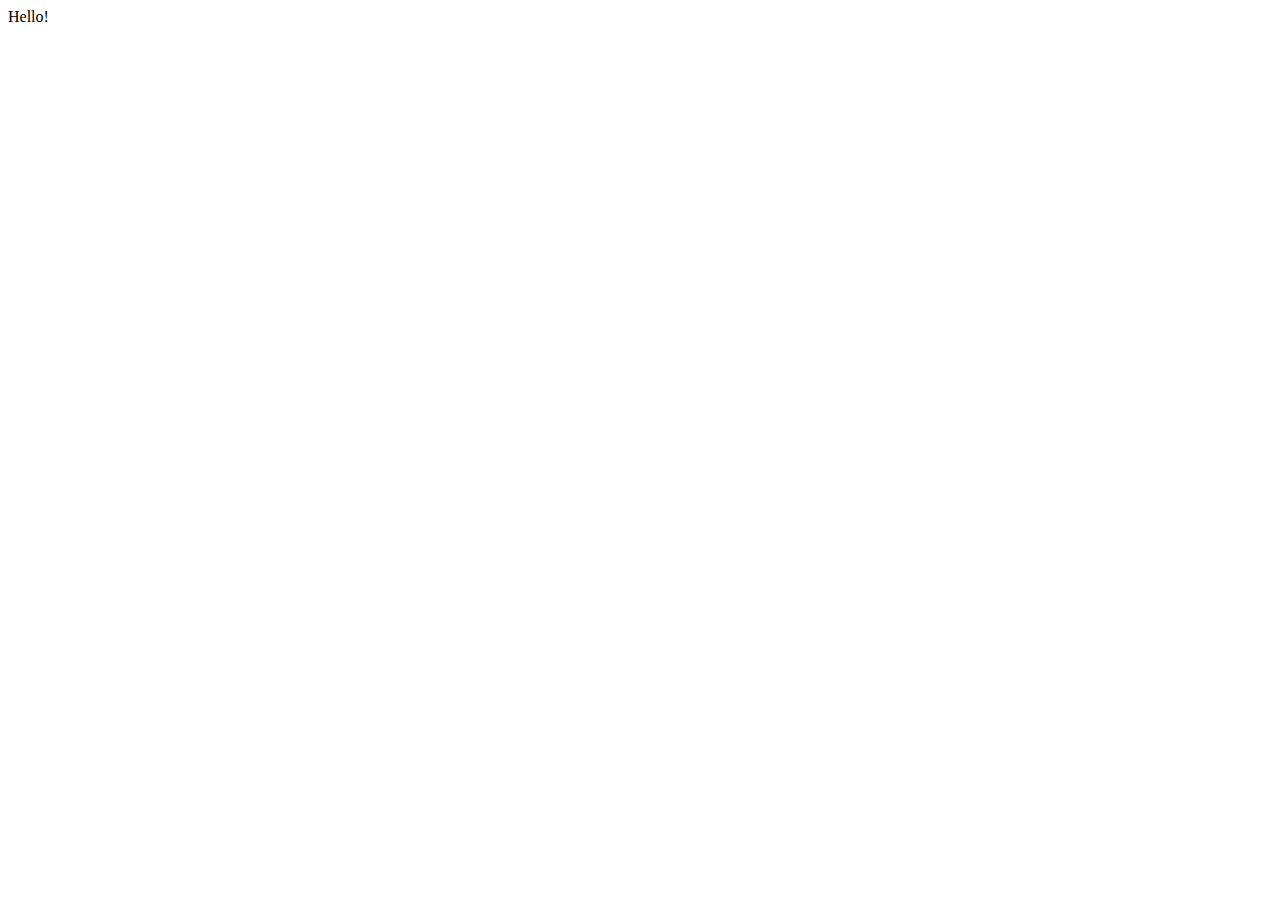
==== index.html @ a6b68676 "Create index.html" ====
<!DOCTYPE html>
<html lang="en">
<head>
    <meta charset="UTF-8">
    <meta http-equiv="X-UA-Compatible" content="IE=edge">
    <meta name="viewport" content="width=device-width, initial-scale=1.0">
    <title>Document</title>
</head>
<body>
    Hello!
</body>
</html>
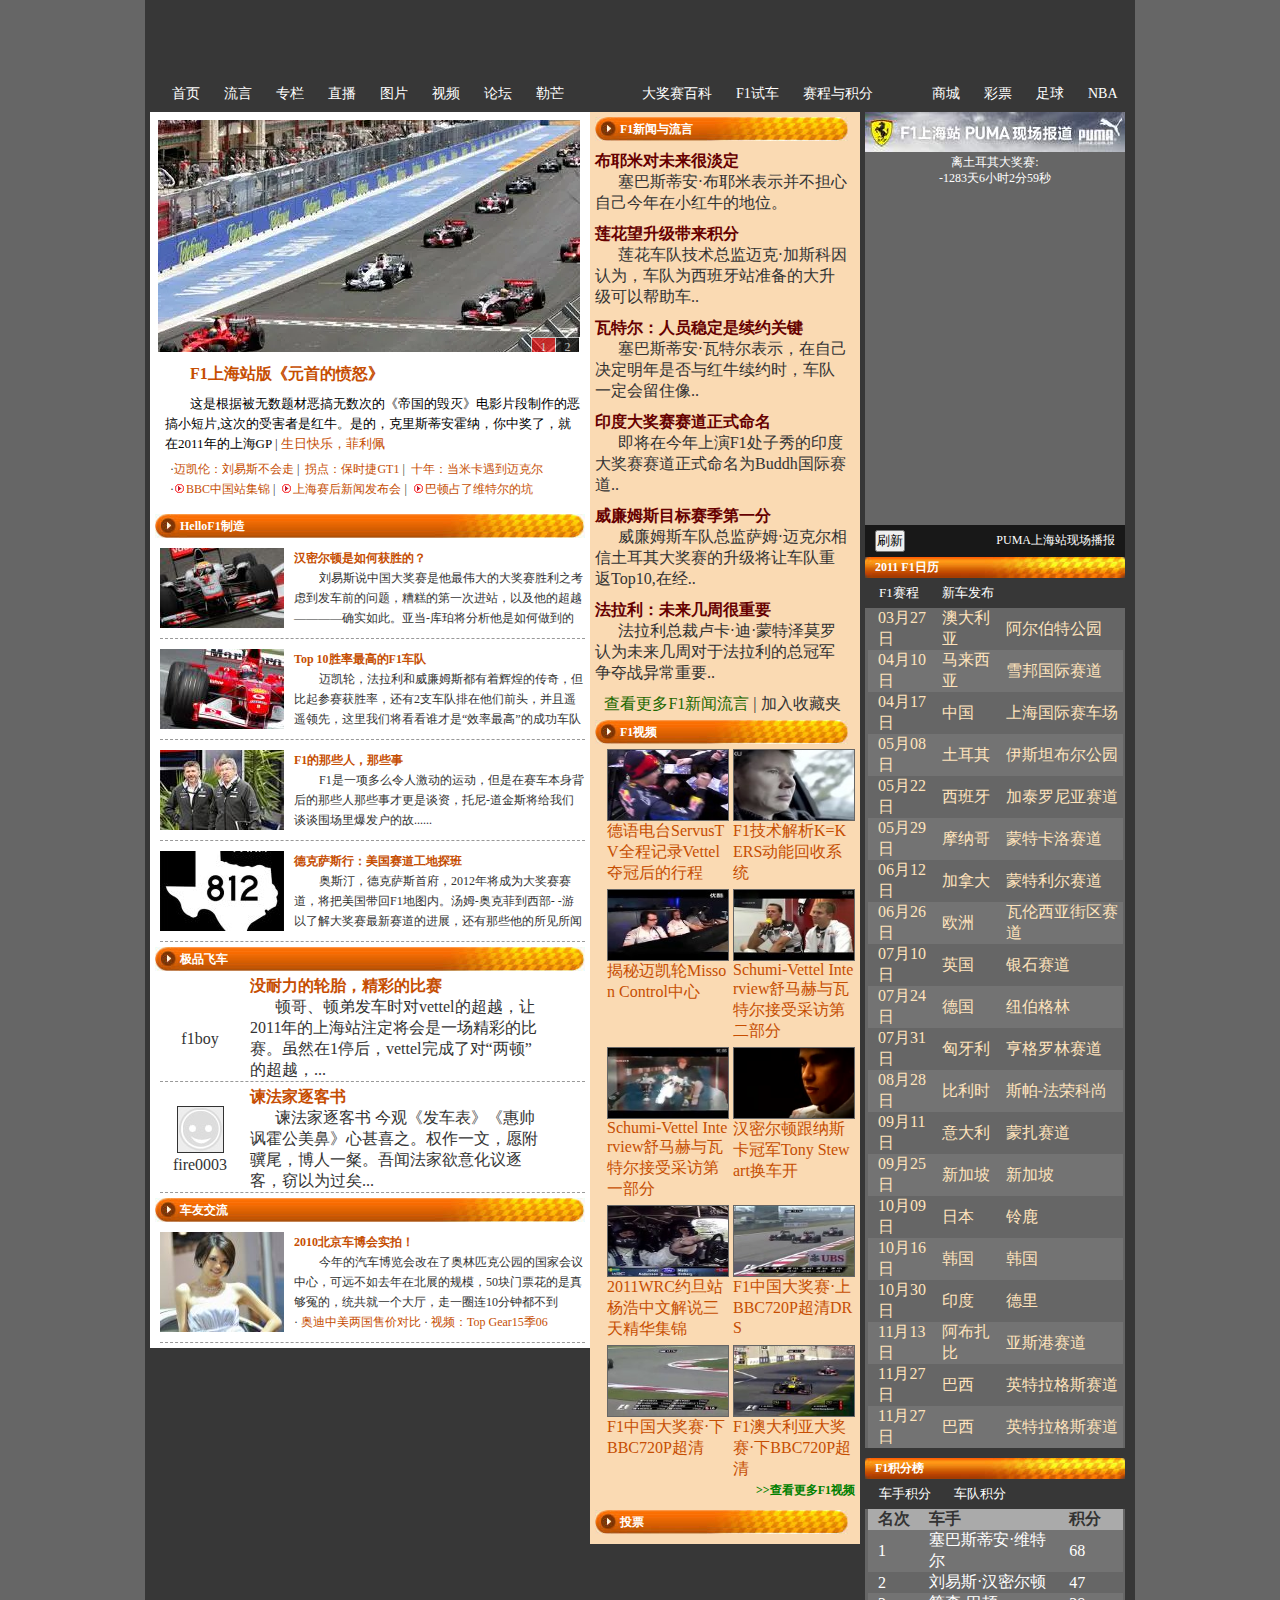
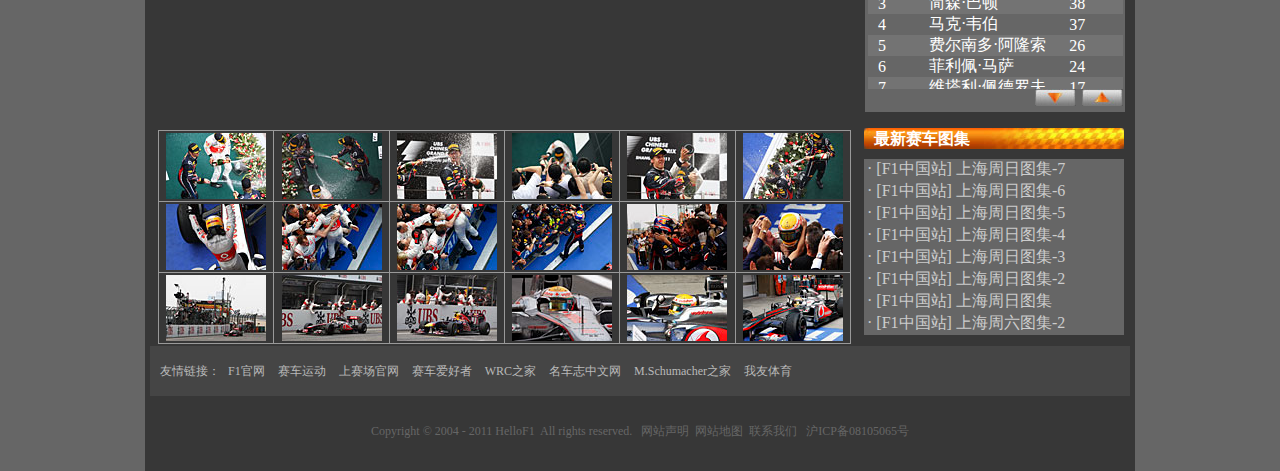
==== commit 1751f7ff: "Add files via upload" ====
--- a/index.html
+++ b/index.html
@@ -1,12 +1,803 @@
-<!DOCTYPE html>
-<html lang="en">
-<head>
-    <meta charset="UTF-8">
-    <meta http-equiv="X-UA-Compatible" content="IE=edge">
-    <meta name="viewport" content="width=device-width, initial-scale=1.0">
-    <title>Document</title>
-</head>
-<body>
-    Hello!
+<html>
+	<head><meta http-equiv="Content-Type" content="text/html; charset=utf-8">
+	<title>F1赛车</title>
+	<link href="index.css" rel="stylesheet" type="text/css">
+	</head>
+
+	<body>
+
+	<style type="text/css">
+	body {
+	  margin-top:0 !important;
+	  padding-top:0 !important;
+	
+	}
+	</style>
+	
+	<div id="container">
+	<div id="page">
+	
+<!--header-->
+
+	<div id="header">
+		<table width="100%" cellspacing="0" cellpadding="0" border="0" height="76">
+			<tbody><tr>
+				<td align="right" valign="center">
+				</td>
+			</tr></tbody>
+		</table>
+	</div>		
+
+<!--nav-->
+
+	<style>
+	#menu{width:980px; margin:0; padding:0; height:26px; background:url() repeat-x;font-size:14px;}
+	#menu_left{float:left;width:750px;}
+	.nav{margin:0 0 0 10px;}
+	#nav_left{float:left;width:470px;}
+	#nav_right{float:right;width:270px;text-align:right;}
+	#menu_right{float:right;width:210px;background:url() repeat-x;}
+	ul.top{margin:0;padding:0;list-style:none;height:26px;}
+	ul.top li{float:left;}
+	ul.top li a{color:#fff;text-decoration:none;padding:0 12px;line-height:26px;display:inline-block;}
+	ul.top li a:hover{color:#fff;background:url() repeat-x;text-decoration:none;}
+	ul.top li ul{display: none;}
+	ul.top li:hover ul{ background:#000;color:#fff;display:block; z-index:99; position:absolute;top:105px;left:920px; width:140px; list-style:none;}
+	ul.top li:hover ul li{color:#fff;display:block;width:180px;height:26px; background:#fff;font-size:12px;}
+	ul.top li:hover ul li a{color:#000;height:26px;background:#fff;}
+	ul.top li:hover ul li a:hover{color:#fff;background:#333333;width:135px;height:26px;list-style:none;}
+	ul.top li a:link, ul.top li a:visited{color:#fff;text-decoration:none;}
+	ul.top li a:active{color:#fff;text-decoration:none;}
+	#clear{clear:both;}
+	#submenu{background:url() repeat-x #DEDEDE;font-size:12px;width:980px;margin:0;padding:0;height:21px;border:1px #bbb solid;border-width:0 0 1px 0;}
+	ul.subnav{list-style:none;float:right;margin:0 170px 0 0;_margin:0 90px 0 0;}
+	ul.subnav li{float:left;}
+	ul.subnav li a{color:#000;text-decoration:none;padding:0 15px;line-height:21px;display:inline-block;}
+	ul.subnav li a:hover, a.hui{background:url() repeat-x #ccc;color:#000;text-decoration:none;padding:0 15px;line-height:21px;display:inline-block;}
+	
+	</style>
+	<div id="menu">
+	<div id="menu_left">
+	<div class="nav">
+	<div id="nav_left">
+	
+	<ul class="top">
+	<li><a href="#" target="_top">首页</a></li>
+	<li><a href="#" target="_top">流言</a></li>
+	<li><a href="#" target="_top">专栏</a></li>
+	<li><a href="#" target="_top">直播</a></li>
+	<li><a href="#" target="_top">图片</a></li>
+	<li><a href="#" target="_top">视频</a></li>
+	<li><a href="#" target="_top">论坛</a></li>
+	<li><a href="#" target="_top">勒芒</a></li>
+	
+	</ul>
+	
+	</div>
+	<div id="nav_right">
+	<ul class="top">
+	<li><a href="#" target="_top")">大奖赛百科</a></li>
+	<li><a href="#" target="_top">F1试车</a></li>
+	<li><a href="#" target="_top">赛程与积分</a></li>
+	
+	</ul>
+	</div>
+	<div id="clear"></div>
+	</div>
+	</div>
+	
+	<div id="menu_right">
+	<ul class="top">
+	<li><a href="#" target="_top">商城</a>
+	
+	<ul>
+	<li><a href="#" class="nav">卡路里正品商城</a></li>
+	<li><a href="#" class="nav">装备区</a></li>
+	<li><a href="#" class="nav">球衣区</a></li>
+	<li><a href="#" class="nav">运动装备交易</a></li>
+	<li><a href="#" class="nav">潮物小玩</a></li>
+	</ul>
+	
+	</li>
+	<li><a href="#" target="_top">彩票</a></li>
+	<li><a href="#" target="_top">足球</a></li>
+	<li><a href="#" target="_top">NBA</a></li>
+	</ul>
+	</div>
+	<div id="clear"></div>
+	</div>
+
+<!--banner-->
+
+	<table width="100%" cellspacing="0" cellpadding="0" border="0">
+		<tbody>
+			<tr>
+				<td align="right" valign="center"></td>
+			</tr>
+		</tbody>
+	</table>		
+		
+<!--页面主体-->
+
+	<div id="main">
+
+<!--页面左侧-->
+
+	<div id="content" class="left">
+	<div id="left_content" class="left">
+						
+<!--滚动图-->
+
+	<div id="roll" class="inbox">
+	<script language="javascript" type="text/javascript" src="img.js"></script>
+	<div id="imgADPlayer" style="display: block; width: 422px; height: 232px; position: relative; overflow: hidden; padding-top: 1px; padding-left: 1px;">
+		<a href="#" title="F1上海站版《元首的愤怒》" target="_blank" style="display: block; text-decoration: none; width: 422px; height: 232px; background: url(&quot;) center center no-repeat;"></a>
+		<ul style="margin:0;width:422px;position:absolute;z-index:999;right:0px;FILTER:Alpha(Opacity=30,FinishOpacity=90, Style=1);overflow: hidden;bottom:-1px;height:16px; border-right:1px solid #fff;">
+			<li style="margin:0;list-style-type: none; margin:0;padding:0; float:right;">
+				<span onmouseover="PImgPlayer.mouseOver(this);" onmouseout="PImgPlayer.mouseOut(this);" style="clear:both; display:block; width:23px;line-height:18px; font-size:12px; FONT-FAMILY:'宋体'; opacity: 0.6;border:1px solid #fff;border-right:0;border-bottom:0;color:#fff;text-align:center; cursor:pointer; background:#000;" onclick="PImgPlayer.play(1);return false;" herf="javascript:;" title="生日快乐，菲利佩">2</span>
+			</li>
+			<li style="margin:0;list-style-type: none; margin:0;padding:0; float:right;"><span onmouseover="PImgPlayer.mouseOver(this);" onmouseout="PImgPlayer.mouseOut(this);" style="clear:both; display:block; width:23px;line-height:18px; font-size:12px; FONT-FAMILY:'宋体'; opacity: 0.6;border:1px solid #fff;border-right:0;border-bottom:0;color:#fff;text-align:center; cursor:pointer; background:#ff0000;" onclick="PImgPlayer.play(0);return false;" herf="javascript:;" title="F1上海站版《元首的愤怒》">1</span>
+			</li>
+		</ul>
+	</div>
+		<script>
+			PImgPlayer.addItem( "F1上海站版《元首的愤怒》", "#", "ad1.webp");
+			PImgPlayer.addItem( "生日快乐，菲利佩", "#", "ad2.webp");
+			PImgPlayer.init( "imgADPlayer", 422, 232 );
+		</script>
+	</div>
+
+<!--新闻-->
+
+	<div class="inbox">
+		<div style="font-size:16px;font-weight:bold;text-indent:35px;margin-top:10px;margin-bottom:10px;">
+			<a href="#" target="_blank" class="font_orange">F1上海站版《元首的愤怒》</a>
+		</div>
+
+		<div style="text-indent:25px;font-size:13px;padding-left:10px;padding-right:5px;">
+			<a href="#" target="_blank" style="color:#000000;">这是根据被无数题材恶搞无数次的《帝国的毁灭》电影片段制作的恶搞小短片,这次的受害者是红牛。是的，克里斯蒂安霍纳，你中奖了，就在2011年的上海GP</a>
+		 	| 
+			<a href="#" target="_blank" class="font_orange">生日快乐，菲利佩</a>
+		</div>
+
+		<div style="padding-left:15px;padding-right:5px;margin-top: 5px;">
+			·<a href="#" target="_blank" class="font_orange">迈凯伦：刘易斯不会走</a>&nbsp;|&nbsp;
+			<a href="#" target="_blank" class="font_orange">拐点：保时捷GT1</a>&nbsp;|&nbsp;
+			<a href="#" target="_blank" class="font_orange">十年：当米卡遇到迈克尔</a><br>
+	
+			·<img src="play.gif"><a href="#" target="_blank" class="font_orange">BBC中国站集锦</a>&nbsp;|&nbsp;
+			<img src="play.gif"><a href="#" target="_blank" class="font_orange">上海赛后新闻发布会</a>&nbsp;|&nbsp;
+			<img src="play.gif"><a href="#" target="_blank" class="font_orange">巴顿占了维特尔的坑</a>
+		</div>
+	</div>
+						
+	<div style="height:10px;"></div>					
+	
+<!--HelloF1制造-->
+	
+	<div class="left_title font_white font_b"><span class="padleft_25"><a href="#">HelloF1制造</a></span></div>					
+						
+	<div class="inbox boxoffline" style="margin-left: 10px;">
+		<div class="top1"></div>
+		<a href="#" class="left"><img src="a8121fd23a908541fe8240d809787ec1.jpg"></a>
+		<div class="padleft_10 left left_text">
+		<a href="#" class="font_orange font_b" style="text-indent:25px;">汉密尔顿是如何获胜的？</a>
+		<p><a href="#">刘易斯说中国大奖赛是他最伟大的大奖赛胜利之考虑到发车前的问题，糟糕的第一次进站，以及他的超越————确实如此。亚当-库珀将分析他是如何做到的</a></p>
+		</div>
+		<div class="clean"></div>
+		<div class="top1"></div>
+	</div>
+	
+	<div class="inbox boxoffline" style="margin-left: 10px;">
+		<div class="top1"></div>
+		<a href="#" class="left"><img src="d36421dd5426e02cc6f3234b11d9c581.jpg" border="0"></a>
+		<div class="padleft_10 left left_text">
+		<a href="#" class="font_orange font_b" style="text-indent:25px;">Top 10胜率最高的F1车队</a>
+		<p><a href="#">迈凯轮，法拉利和威廉姆斯都有着辉煌的传奇，但比起参赛获胜率，还有2支车队排在他们前头，并且遥遥领先，这里我们将看看谁才是“效率最高”的成功车队</a></p>
+		</div>
+		<div class="clean"></div>
+		<div class="top1"></div>
+	</div>
+	
+	<div class="inbox boxoffline" style="margin-left: 10px;">
+		<div class="top1"></div>
+		<a href="#" class="left"><img src="d86da6db47e70146ae98352f99aaaa86.jpg" border="0"></a>
+		<div class="padleft_10 left left_text">
+		<a href="#" class="font_orange font_b" style="text-indent:25px;">F1的那些人，那些事</a>
+		<p><a href="#">F1是一项多么令人激动的运动，但是在赛车本身背后的那些人那些事才更是谈资，托尼-道金斯将给我们谈谈围场里爆发户的故......</a></p>
+		</div>
+		<div class="clean"></div>
+		<div class="top1"></div>
+	</div>
+	
+	<div class="inbox boxoffline" style="margin-left: 10px;">
+		<div class="top1"></div>
+		<a href="#" class="left"><img src="4a53acb319ceb03e6c0549e5c0938178.jpg" border="0"></a>
+		<div class="padleft_10 left left_text">
+		<a href="#" class="font_orange font_b" style="text-indent:25px;">德克萨斯行：美国赛道工地探班</a>
+		<p><a href="#">奥斯汀，德克萨斯首府，2012年将成为大奖赛赛道，将把美国带回F1地图内。汤姆-奥克菲到西部- -游以了解大奖赛最新赛道的进展，还有那些他的所见所闻</a></p>
+		</div>
+		<div class="clean"></div>
+		<div class="top1"></div>
+	</div>					  
+						
+	<div class="left_title font_white font_b"><span class="padleft_25"><a href="#">极品飞车</a></span></div>
+	<div class="inbox boxoffline" style="margin-left: 10px;">
+	<table class="f1" align="center" border="0" cellpadding="0" cellspacing="0" width="100%">
+	<tbody><tr>
+		<td width="80" height="90" align="center"><a href="#" target="_blank"></a><br>
+		<div style="margin-top:3px;"><a href="#" target="_blank">f1boy</a></div>
+	</td>
+	<td>
+		<div class="padleft_10 left left_text"><a href="#" target="_blank" class="font_orange font_b" style="text-indent: 25px;"> 没耐力的轮胎，精彩的比赛</a><br>
+		<p><a href="#" target="_blank">顿哥、顿弟发车时对vettel的超越，让 2011年的上海站注定将会是一场精彩的比赛。虽然在1停后，vettel完成了对“两顿”的超越，...</a></p>
+		</div>
+	</td>
+	</tr>
+	</tbody></table>
+	</div>
+
+	<div class="inbox boxoffline" style="margin-left: 10px;">
+		<table class="f1" align="center" border="0" cellpadding="0" cellspacing="0" width="100%">
+		<tbody><tr>
+		<td width="80" height="90" align="center"><a href="#" target="_blank"><img border="1" src="default_small.jpg"></a><br>
+			<div style="margin-top:3px;">
+				<a href="#" target="_blank">fire0003</a>
+			</div>
+		</td>
+		<td>
+			<div class="padleft_10 left left_text"><a href="#" target="_blank" class="font_orange font_b" style="text-indent: 25px;"> 谏法家逐客书</a><br>
+	  		<p><a href="#" target="_blank">谏法家逐客书 今观《发车表》《惠帅讽霍公美鼻》心甚喜之。权作一文，愿附骥尾，博人一粲。吾闻法家欲意化议逐客，窃以为过矣...</a></p>
+			</div>
+		</td>
+	</tr>
+	</tbody></table>
+	</div>
+	
+	<div class="left_title font_white font_b"><span class="padleft_25"><a href="#">车友交流</a></span></div>					
+						
+	<div class="inbox boxoffline" style="margin-left: 10px;">
+		<div class="top1"></div>
+		<a href="#" class="left"><img src="e657354ffa46f69f5cc110cf88eda3cd.jpg" border="0" width="124" height="100"></a>
+		<div class="padleft_10 left left_text">
+		<a href="#" class="font_orange font_b" style="text-indent:25px;">2010北京车博会实拍！</a>
+		<p><a href="#">今年的汽车博览会改在了奥林匹克公园的国家会议中心，可远不如去年在北展的规模，50块门票花的是真够冤的，统共就一个大厅，走一圈连10分钟都不到</a></p> · 
+		<a class="font_orange" href="#" target="_blank">奥迪中美两国售价对比</a> · 
+		<a class="font_orange" href="#" target="_blank">视频：Top Gear15季06</a>
+		</div>
+		<div class="clean"></div>
+		<div class="top1"></div>
+	</div>
+						
+	</div>
+	<div id="mid_content" class="left">
+					
+<!--新闻-->
+					  
+	<div class="inbox">
+		<div class="mid_title font_white font_b"><span class="padleft_25"><a href="#">F1新闻与流言</a></span></div>
+		<div class="top1"></div>
+	<table width="255" border="0" align="center" cellpadding="1" cellspacing="0" class="f1"><tbody>
+		<tr><td><strong><a href="#" target="_blank" style="color:#660000;">布耶米对未来很淡定</a></strong></td></tr><tr><td style="padding-bottom:10px;text-indent:0.6cm">塞巴斯蒂安·布耶米表示并不担心自己今年在小红牛的地位。</td></tr>
+		<tr><td><strong><a href="#" target="_blank" style="color:#660000;">莲花望升级带来积分</a></strong></td></tr><tr><td style="padding-bottom:10px;text-indent:0.6cm">莲花车队技术总监迈克·加斯科因认为，车队为西班牙站准备的大升级可以帮助车..</td></tr>
+		<tr><td><strong><a href="#" target="_blank" style="color:#660000;">瓦特尔：人员稳定是续约关键</a></strong></td></tr><tr><td style="padding-bottom:10px;text-indent:0.6cm">塞巴斯蒂安·瓦特尔表示，在自己决定明年是否与红牛续约时，车队一定会留住像..</td></tr>
+		<tr><td><strong><a href="#" target="_blank" style="color:#660000;">印度大奖赛赛道正式命名</a></strong></td></tr><tr><td style="padding-bottom:10px;text-indent:0.6cm">即将在今年上演F1处子秀的印度大奖赛赛道正式命名为Buddh国际赛道..</td></tr>
+		<tr><td><strong><a href="#" target="_blank" style="color:#660000;">威廉姆斯目标赛季第一分</a></strong></td></tr><tr><td style="padding-bottom:10px;text-indent:0.6cm">威廉姆斯车队总监萨姆·迈克尔相信土耳其大奖赛的升级将让车队重返Top10,在经..</td></tr>
+		<tr><td><strong><a href="#" target="_blank" style="color:#660000;">法拉利：未来几周很重要</a></strong></td></tr><tr><td style="padding-bottom:10px;text-indent:0.6cm">法拉利总裁卢卡·迪·蒙特泽莫罗认为未来几周对于法拉利的总冠军争夺战异常重要..</td></tr>
+		<tr><td align="center"><a href="#" style="color:#1D6800">查看更多F1新闻流言</a> | 
+			<script>
+				function addFavorite2() {
+					  var url = window.location;
+					 var title = document.title;
+					var ua = navigator.userAgent.toLowerCase();
+					  if (ua.indexOf("360se") > -1) {
+						  alert("由于浏览器功能限制，请按 Ctrl+D 手动收藏！");
+					  }
+					  else if (ua.indexOf("msie 8") > -1) {
+						  window.external.AddToFavoritesBar(url, title);
+					}
+					else if (document.all) {
+						   try{
+							window.external.addFavorite(url, title);
+						   }
+						catch(e){
+							alert('您的浏览器不支持,请按 Ctrl+D 手动收藏!');
+						   }
+					   }
+					   else if (window.sidebar) {
+						   window.sidebar.addPanel(title, url, "");
+					   }
+					   else {
+						 alert('您的浏览器不支持,请按 Ctrl+D 手动收藏!');
+					 }
+				}
+			</script>		
+			<a href=# rel="sidebar" onclick="javascript:addFavorite2()">加入收藏夹</a> 
+		</td></tr>
+	</tbody></table>
+	</div>
+					   				   					
+<!--视频-->
+
+	<div class="inbox">
+		<div class="mid_title font_white font_b"><span class="padleft_25"><a href="#" target="_blank">F1视频</a></span></div>
+		<table border="0" cellspacing="0" cellpadding="0" class="font_orange" style="padding-left:10px"><tbody>
+		<tr>
+		<td><a href="#" target="_blank"><img src="5391.jpg" title="德语电台ServusTV全程记录Vettel夺冠后的行程" alt="德语电台ServusTV全程记录Vettel夺冠后的行程" border="0" width="110"></a><br><a href="#" target="_blank">德语电台ServusTV全程记录Vettel夺冠后的行程</a></td>
+		<td><a href="#" target="_blank"><img src="5390.jpg" title="米卡、舒马赫、足球皇帝奔驰广告(德语版)" alt="F1技术解析K=KERS动能回收系统" border="0" width="110"></a><br><a href="#" target="_blank">F1技术解析K=KERS动能回收系统</a></td>
+		</tr>
+		
+		<tr>
+			<td><a href="#" target="_blank"><img src="5389.jpg" title="揭秘迈凯轮Misson Control中心" alt="揭秘迈凯轮Misson Control中心" border="0" width="110"></a><br><a href="#" target="_blank">揭秘迈凯轮Misson Control中心</a></td>
+			<td><a href="#" target="_blank"><img src="5201.jpg" title="Schumi-Vettel Interview舒马赫与瓦特尔接受采访第二部分" alt="Schumi-Vettel Interview舒马赫与瓦特尔接受采访第二部分" border="0" width="110"></a><br><a href="#" target="_blank">Schumi-Vettel Interview舒马赫与瓦特尔接受采访第二部分</a></td>
+		</tr>
+		
+		<tr>
+			<td><a href="#" target="_blank"><img src="5200.jpg" title="Schumi-Vettel Interview舒马赫与瓦特尔接受采访第一部分" alt="Schumi-Vettel Interview舒马赫与瓦特尔接受采访第一部分" border="0" width="110"></a><br><a href="#" target="_blank">Schumi-Vettel Interview舒马赫与瓦特尔接受采访第一部分</a></td>
+			<td><a href="#" target="_blank"><img src="5198.jpg" title="汉密尔顿跟纳斯卡冠军Tony Stewart换车开" alt="汉密尔顿跟纳斯卡冠军Tony Stewart换车开" border="0" width="110"></a><br><a href="#" target="_blank">汉密尔顿跟纳斯卡冠军Tony Stewart换车开</a></td>
+		</tr>
+
+		<tr>
+			<td><a href="#" target="_blank"><img src="5197.jpg" title="2011WRC约旦站杨浩中文解说三天精华集锦" alt="2011WRC约旦站杨浩中文解说三天精华集锦" border="0" width="110"></a><br><a href="#" target="_blank">2011WRC约旦站杨浩中文解说三天精华集锦</a></td>
+			<td><a href="#" target="_blank"><img src="5196.jpg" title="F1中国大奖赛·上BBC720P超清DRS" alt="F1中国大奖赛·上BBC720P超清DRS" border="0" width="110"></a><br><a href="#" target="_blank">F1中国大奖赛·上BBC720P超清DRS</a></td>
+		</tr>
+		
+		<tr>
+			<td><a href="#" target="_blank"><img src="5195.jpg" title="F1中国大奖赛·下BBC720P超清" alt="F1中国大奖赛·下BBC720P超清" border="0" width="110"></a><br><a href="#" target="_blank">F1中国大奖赛·下BBC720P超清</a></td>
+			<td><a href="#" target="_blank"><img src="5194.jpg" title="F1澳大利亚大奖赛·下BBC720P超清" alt="F1澳大利亚大奖赛·下BBC720P超清" border="0" width="110"></a><br><a href="#" target="_blank">F1澳大利亚大奖赛·下BBC720P超清</a></td>
+		</tr>
+		<tr></tr></tbody></table>						
+	<div align="right"><a style=" font-weight:bold; color: green;" href="#" target="_blank">&gt;&gt;查看更多F1视频</a></div>
+	<div class="top1"></div>
+	</div>					 
+										  
+<!--投票-->
+					  
+	<div class="inbox">
+		<div class="mid_title font_white font_b">
+			<a href="#"><span class="padleft_25">投票</a></span>
+		</div>
+		<div class="top1" id="votebox"></div>
+		<div class="top1"></div>
+	</div>
+
+	<script type="text/javascript" src="#"></script></div>
+					
+	</div>
+				
+			
+<!--页面右侧-->
+
+	<div id="siderbar" class="right">
+					
+<!--分站赛-->
+					
+	<div class="puma_con">
+		<a href="#"><img src="453e9e12ae11e3aa6d3cae0eab58d11e.jpg"></a>
+	</div>
+	
+	<div class="puma_con">
+		<div class="right_box_puma">
+			<div class="siderbox_top2">
+				<div class="puma_center">
+					离土耳其大奖赛: 
+					<div id="deadtime"></div>
+	
+				<script type="text/javascript">
+	
+				function showtime() {
+					var deadline= new Date(2022,12,18,23,00,00);
+					var now = new Date()  
+					var diff = -480 - now.getTimezoneOffset()
+					var leave = (deadline.getTime() - now.getTime()) + diff*60000
+					var day = Math.floor(leave / (1000 * 60 * 60 * 24))  
+					var hour = Math.floor(leave / (1000*3600)) - (day * 24)  
+					var min = Math.floor(leave / (1000*60)) - (day * 24 *60) - (hour * 60)  
+					var sec = Math.floor(leave / (1000)) - (day * 24 *60*60) - (hour * 60 * 60) - (min*60)  
+						Temp = day+'天'+hour+'小时'+min+'分'+sec+'秒';
+						document.getElementById('deadtime').innerHTML=Temp;
+						setTimeout("showtime()",1000);
+				}
+				showtime();
+
+				</script>
+	  
+				</div>
+			</div>
+			<div class="img_puma"></div>
+			<iframe src="https://space.bilibili.com/672342685/?spm_id_from=333.999.0.0" width="250px" height="200px" frameborder="0"></iframe>
+		</div>
+
+		<div class="puma_bottom">
+		<a href="#" target="_blank" class="right">PUMA上海站现场播报</a>
+		<form action="">
+			<button onclick="">刷新</button>
+		</form>
+			</div>
+		</div>
+
+<!--赛程-->
+	
+	<div class="inbox right_title font_white font_b"><a href="#">2011 F1日历</a></div> 
+		<div class="right_box">
+		<div class="tab">
+			<a>F1赛程</a>					
+			<a>新车发布</a>
+		</div>
+	
+		<div class="siderbox_top"></div>
+		<div class="siderbox">
+
+	<table id="data3" class="font_orange3 text_left" style="display: table;" width="100%" align="right" border="0" cellpadding="1" cellspacing="0">
+		<tbody>
+			
+		<tr>
+			<td width="25%">03月27日</td>
+			<td width="25%">澳大利亚</td>
+			<td width="50%">阿尔伯特公园</td>
+		</tr>
+			
+		<tr bgcolor="#737373">
+			<td width="25%">04月10日</td>
+			<td width="25%">马来西亚</td>
+			<td width="50%">雪邦国际赛道</td>
+		</tr>
+			
+		<tr>
+			<td width="25%">04月17日</td>
+			<td width="25%">中国</td>
+			<td width="50%"><a href="#" target="_blank">上海国际赛车场</a></td>
+		</tr>
+			
+		<tr bgcolor="#737373">
+			<td width="25%">05月08日</td>
+			<td width="25%">土耳其</td>
+			<td width="50%"><a href="#" target="_blank">伊斯坦布尔公园</a></td>
+		</tr>
+			
+		<tr>
+			<td width="25%">05月22日</td>
+			<td width="25%">西班牙</td>
+			<td width="50%">加泰罗尼亚赛道</td>
+		</tr>
+			
+		<tr bgcolor="#737373">
+			<td width="25%">05月29日</td>
+			<td width="25%">摩纳哥</td>	
+			<td width="50%">蒙特卡洛赛道</td>
+		</tr>
+			
+		<tr>
+			<td width="25%">06月12日</td>
+			<td width="25%">加拿大</td>		
+			<td width="50%">蒙特利尔赛道</td>
+		</tr>
+			
+		<tr bgcolor="#737373">
+			<td width="25%">06月26日</td>
+			<td width="25%">欧洲</td>
+			<td width="50%"><a href="#" target="_blank">瓦伦西亚街区赛道</a></td>
+		</tr>
+			
+		<tr>
+			<td width="25%">07月10日</td>
+			<td width="25%">英国</td>
+			<td width="50%"><a href="#" target="_blank">银石赛道</a></td>
+		</tr>
+			
+		<tr bgcolor="#737373">
+			<td width="25%">07月24日</td>
+			<td width="25%">德国</td>
+			<td width="50%">纽伯格林</td>
+		</tr>
+			
+		<tr>
+			<td width="25%">07月31日</td>
+			<td width="25%">匈牙利</td>
+			<td width="50%">亨格罗林赛道</td>
+		</tr>
+			
+		<tr bgcolor="#737373">
+			<td width="25%">08月28日</td>
+			<td width="25%">比利时</td>
+			<td width="50%">斯帕-法荣科尚</td>
+		</tr>
+			
+		<tr>
+			<td width="25%">09月11日</td>
+			<td width="25%">意大利</td>
+			<td width="50%"><a href="#" target="_blank">蒙扎赛道</a></td>
+		</tr>
+			
+		<tr bgcolor="#737373">
+			<td width="25%">09月25日</td>
+			<td width="25%">新加坡</td>
+			<td width="50%"><a href="#" target="_blank">新加坡</a></td>
+		</tr>
+			
+		<tr>
+			<td width="25%">10月09日</td>
+			<td width="25%">日本</td>	
+			<td width="50%">铃鹿</td>
+		</tr>
+			
+		<tr bgcolor="#737373">
+			<td width="25%">10月16日</td>
+			<td width="25%">韩国</td>
+			<td width="50%">韩国</td>
+		</tr>
+			
+		<tr>
+			<td width="25%">10月30日</td>
+			<td width="25%">印度</td>
+			<td width="50%">德里</td>
+		</tr>
+			
+		<tr bgcolor="#737373">
+			<td width="25%">11月13日</td>
+			<td width="25%">阿布扎比</td>
+			<td width="50%">亚斯港赛道</td>
+		</tr>
+			
+		<tr>
+			<td width="25%">11月27日</td>
+			<td width="25%">巴西</td>
+			<td width="50%"><a href="#" target="_blank">英特拉格斯赛道</a></td>
+		</tr>
+			
+		<tr bgcolor="#737373">
+			<td width="25%">11月27日</td>
+			<td width="25%">巴西</td>
+			<td width="50%"><a href="#" target="_blank">英特拉格斯赛道</a></td>
+		</tr>
+	</tbody></table>					
+										
+<!--新车发布-->
+
+	<table id="data5" cellspacing="0" cellpadding="1" width="100%" border="0" class="font_orange4 text_left" style="display: none;">
+		<tbody>
+			<tr>
+				<td width="30%">红牛</td>
+				<td width="22%">RB7</td>
+				<td width="18%">2.1</td>
+				<td width="30%"><a href="#" target="_blank">技术分析</a></td>
+				<td width="30%"><a href="#" target="_blank"><img src="62_256650_d34029f69a2d688.gif" border="0"></a></td>
+			</tr>
+
+			<tr bgcolor="#737373">
+				<td>迈凯轮</td>
+				<td>MP4-26</td>
+				<td>2.4</td>
+				<td><a href="#" target="_blank">技术分析</a></td>
+				<td><a href="#" target="_blank"><img src="62_256650_d34029f69a2d688.gif" border="0"></a></td>
+			</tr>
+
+			<tr>
+				<td>法拉利</td>
+				<td>F11</td>
+				<td>1.28</td>
+				<td><a href="#" target="_blank">技术分析</a></td>
+				<td><a href="#" target="_blank"><img src="62_256650_d34029f69a2d688.gif" border="0"></a></td>
+			</tr>
+							  
+			<tr bgcolor="#737373">
+				<td>梅塞德斯</td>
+				<td>W02</td>
+				<td>2.1</td>
+				<td></td>
+				<td><a href="#" target="_blank"><img src="62_256650_d34029f69a2d688.gif" border="0"></a></td>
+			</tr>
+
+			<tr>
+				<td>莲花-雷诺</td>
+				<td>R31</td>
+				<td>1.31</td>
+				<td><a href="#" target="_blank">技术分析</a></td>
+				<td><a href="#" target="_blank"><img src="62_256650_d34029f69a2d688.gif" border="0"></a></td>
+			</tr>
+
+			<tr bgcolor="#737373">
+				<td>威廉姆斯</td>
+				<td>FW33</td>
+				<td>2.1</td>
+				<td></td>
+				<td><a href="#" target="_blank"><img src="62_256650_d34029f69a2d688.gif" border="0"></a></td>
+			</tr>
+			
+			<tr>
+				<td>印度力量</td>
+				<td>VJM004</td>
+				<td>2.8</td>
+				<td><a href="#" target="_blank">技术分析</a></td>
+				<td><a href="#" target="_blank"><img src="62_256650_d34029f69a2d688.gif" border="0"></a></td>
+			</tr>
+			
+			<tr bgcolor="#737373">
+				<td>索伯</td>
+				<td>C30</td>
+				<td>1.31</td>
+				<td><a href="#" target="_blank">技术分析</a></td>
+				<td><a href="#" target="_blank"><img src="62_256650_d34029f69a2d688.gif" border="0"></a></td>
+			</tr>
+			
+			<tr>
+				<td>小红牛</td>
+				<td>STR005</td>
+				<td>2.1</td>
+				<td></td>
+				<td><a href="#" target="_blank"><img src="62_256650_d34029f69a2d688.gif" border="0"></a></td>
+			</tr>
+			
+			<tr bgcolor="#737373">
+				<td>莲花</td>
+				<td>T128</td>
+				<td>1.31</td>
+				<td><a href="#" target="_blank">技术分析</a></td>
+				<td><a href="#" target="_blank"><img src="62_256650_d34029f69a2d688.gif" border="0"></a></td>
+			</tr>
+			
+			<tr>
+				<td>维珍</td>
+				<td>VR-02</td>
+				<td>2.7</td>
+				<td><a href="#" target="_blank">技术分析</a></td>
+				<td><a href="#" target="_blank"><img src="62_256650_d34029f69a2d688.gif" border="0"></a></td>
+			</tr>
+			
+			<tr bgcolor="#737373">
+				<td>HRT</td>
+				<td>F111</td>
+				<td>3.3</td>
+				<td></td>
+				<td><a href="#" target="_blank"><img src="62_256650_d34029f69a2d688.gif" border="0"></a></td>
+			</tr>	
+		</tbody>
+	</table>
+	
+	<div class="clean"></div>
+	<script type="text/JavaScript">dataChange('6'); dataChange('3');</script>
+	</div>
+		<div class="siderbox_bottom">
+		</div>
+	</div>			
+	
+<!--积分榜-->
+
+	<div class="inbox right_title font_white font_b">F1积分榜</div>
+	<div class="right_box">
+	<div class="tab">
+		<a>车手积分</a>
+		<a>车队积分</a>
+	</div>
+	<div class="siderbox_top"></div>
+	<div class="siderbox">
+
+<!--车手-->
+
+	<div id="data1" style="height:180px;overflow:hidden;">
+		<table cellspacing="0" cellpadding="0" width="100%" border="0" class="font_white text_left">
+			<tbody><tr bgcolor="#aaaaaa" class="font_b font_gray"><td width="20%">名次</td><td width="55%">车手</td><td width="25%">积分</td></tr><tr bgcolor="#737373">
+				<td>1</td><td>塞巴斯蒂安·维特尔</td><td>68</td></tr><tr>
+				<td>2</td><td>刘易斯·汉密尔顿</td><td>47</td></tr><tr bgcolor="#737373">
+				<td>3</td><td>简森·巴顿</td><td>38</td></tr><tr>
+				<td>4</td><td>马克·韦伯</td><td>37</td></tr><tr bgcolor="#737373">
+				<td>5</td><td>费尔南多·阿隆索</td><td>26</td></tr><tr>
+				<td>6</td><td>菲利佩·马萨</td><td>24</td></tr><tr bgcolor="#737373">
+				<td>7</td><td>维塔利·佩德罗夫</td><td>17</td></tr><tr><td>7</td><td>Sergio Pérez</td><td>6</td></tr><tr bgcolor="#737373">
+			</tbody>		
+		</table>
+	</div>
+	<div style="text-align:right;padding-left:2px;">
+		<a><img src="down.jpg"></a>&nbsp;
+		<a><img src="up.jpg"></a>
+	</div>
+
+<!--车队-->
+
+	<table id="data2" cellspacing="1" cellpadding="0" border="0" width="100%" class="text_left font_white" style="display:none">
+		<tbody><tr bgcolor="#aaaaaa" class="font_b font_gray"><td width="20%">名次</td><td width="55%">车队</td><td width="25%">积分</td></tr><tr bgcolor="#737373">
+			<td>1</td><td>红牛—雷诺</td><td>105</td></tr><tr>
+			<td>2</td><td>迈凯伦—梅塞德斯</td><td>85</td></tr><tr bgcolor="#737373">
+			<td>3</td><td>法拉利</td><td>50</td></tr><tr>
+			<td>4</td><td>雷诺</td><td>32</td></tr><tr bgcolor="#737373">
+			<td>5</td><td>梅塞德斯</td><td>16</td></tr><tr>
+			<td>6</td><td>Sauber/Ferrari</td><td>7</td></tr><tr bgcolor="#737373">
+			<td>7</td><td>小红牛</td><td>4</td></tr><tr>
+			<td>8</td><td>印度力量—梅塞德斯</td><td>4</td></tr><tr bgcolor="#737373">
+			<td>9</td><td>Lotus/Renault</td><td>0</td></tr><tr>
+			<td>10</td><td>Virgin/Cosworth</td><td>0</td></tr><tr bgcolor="#737373">
+			<td>11</td><td>威廉姆斯-考斯沃斯</td><td>0</td></tr><tr>
+			<td>12</td><td>HRT-考斯沃斯</td><td>0</td></tr><tr>
+		</tbody>
+	</table>
+
+	</div>
+		<div class="siderbox_bottom"></div>
+	</div>
+
+	</div>
+
+		<div class="clean"></div>
+	</div>
+		   
+<!--link-->
+		   
+	<table width="100%" border="0" cellspacing="1" cellpadding="0">
+		<tbody><tr>
+			<td width="710" align="center">
+				<table width="98%" border="0" cellpadding="5" cellspacing="1" bgcolor="#999999">
+					<tbody><tr align="center" valign="middle" bgcolor="#373737" height="70px"><td width="118px">
+						<a href="#" target="_blank" alt="" title=""><img src="gp_1.jpg" width="100" height="66" border="0"></a></td><td width="118px">
+						<a href="#" target="_blank" alt="" title=""><img src="gp_3.jpg" width="100" height="66" border="0"></a></td><td width="118px">
+						<a href="#" target="_blank" alt="" title=""><img src="gp_5.jpg" width="100" height="66" border="0"></a></td><td width="118px">
+						<a href="#" target="_blank" alt="" title=""><img src="gp_7.jpg" width="100" height="66" border="0"></a></td><td width="118px">
+						<a href="#" target="_blank" alt="" title=""><img src="gp_9.jpg" width="100" height="66" border="0"></a></td><td width="118px">
+						<a href="#" target="_blank" alt="" title=""><img src="gp_11.jpg" width="100" height="66" border="0"></a></td></tr><tr align="center" valign="middle" bgcolor="#373737" height="70px"><td width="118px">
+						<a href="#" target="_blank" alt="" title=""><img src="gp_1(1).jpg" width="100" height="66" border="0"></a></td><td width="118px">
+						<a href="#" target="_blank" alt="" title=""><img src="gp_3(1).jpg" width="100" height="66" border="0"></a></td><td width="118px">
+						<a href="#" target="_blank" alt="" title=""><img src="gp_5(1).jpg" width="100" height="66" border="0"></a></td><td width="118px">
+						<a href="#" target="_blank" alt="" title=""><img src="gp_7(1).jpg" width="100" height="66" border="0"></a></td><td width="118px">
+						<a href="#" target="_blank" alt="" title=""><img src="gp_9(1).jpg" width="100" height="66" border="0"></a></td><td width="118px">
+						<a href="#" target="_blank" alt="" title=""><img src="gp_11(1).jpg" width="100" height="66" border="0"></a></td></tr><tr align="center" valign="middle" bgcolor="#373737" height="70px"><td width="118px">
+						<a href="#" target="_blank" alt="" title=""><img src="gp_1(2).jpg" width="100" height="66" border="0"></a></td><td width="118px">
+						<a href="#" target="_blank" alt="" title=""><img src="gp_3(2).jpg" width="100" height="66" border="0"></a></td><td width="118px">
+						<a href="#" target="_blank" alt="" title=""><img src="gp_5(2).jpg" width="100" height="66" border="0"></a></td><td width="118px">
+						<a href="#" target="_blank" alt="" title=""><img src="gp_7(2).jpg" width="100" height="66" border="0"></a></td><td width="118px">
+						<a href="#" target="_blank" alt="" title=""><img src="gp_9(2).jpg" width="100" height="66" border="0"></a></td><td width="118px">
+						<a href="#" target="_blank" alt="" title=""><img src="gp_11(2).jpg" width="100" height="66" border="0"></a></td></tr>
+					</tbody>
+				</table>
+			</td>
+			
+		<td valign="top">
+			<div class="inbox right_title font_white font_b"><a href="">最新赛车图集</a></div> 
+			<div class="right_box">
+				<div class="siderbox_top"></div>
+				<div class="siderbox" valign="top">
+					<div style="height:22px;color:#CCCCCC">· [<a href="#" target="_blank" style="color:#CCCCCC">F1中国站</a>]  <a href="#" target="_blank" title="" style="color:#CCCCCC">上海周日图集-7</a></div>
+					<div style="height:22px;color:#CCCCCC">· [<a href="#" target="_blank" style="color:#CCCCCC">F1中国站</a>]  <a href="#" target="_blank" title="" style="color:#CCCCCC">上海周日图集-6</a></div>
+					<div style="height:22px;color:#CCCCCC">· [<a href="#" target="_blank" style="color:#CCCCCC">F1中国站</a>]  <a href="#" target="_blank" title="" style="color:#CCCCCC">上海周日图集-5</a></div>
+					<div style="height:22px;color:#CCCCCC">· [<a href="#" target="_blank" style="color:#CCCCCC">F1中国站</a>]  <a href="#" target="_blank" title="" style="color:#CCCCCC">上海周日图集-4</a></div>
+					<div style="height:22px;color:#CCCCCC">· [<a href="#" target="_blank" style="color:#CCCCCC">F1中国站</a>]  <a href="#" target="_blank" title="" style="color:#CCCCCC">上海周日图集-3</a></div>
+					<div style="height:22px;color:#CCCCCC">· [<a href="#" target="_blank" style="color:#CCCCCC">F1中国站</a>]  <a href="#" target="_blank" title="" style="color:#CCCCCC">上海周日图集-2</a></div>
+					<div style="height:22px;color:#CCCCCC">· [<a href="#" target="_blank" style="color:#CCCCCC">F1中国站</a>]  <a href="#" target="_blank" title="" style="color:#CCCCCC">上海周日图集</a></div>
+					<div style="height:22px;color:#CCCCCC">· [<a href="#" target="_blank" style="color:#CCCCCC">F1中国站</a>]  <a href="#" target="_blank" title="" style="color:#CCCCCC">上海周六图集-2</a></div>
+				</div>
+				<div class="siderbox_bottom"></div>
+			</div>
+		</td>
+		</tr>
+		</tbody></table>
+		<div id="link">
+			友情链接： 
+			<a title="F1官方网站" href="#" target="_blank">F1官网</a> 
+			<a title="autosport.com" href="#" target="_blank">赛车运动</a>
+			<a title="上赛场" href="#" target="_blank">上赛场官网</a> 
+			<a title="4rennsport" href="#" target="_blank">赛车爱好者</a>
+			<a title="WRC之家" href="#" target="_blank">WRC之家</a> 
+			<a title="名车志中文网" href="#" target="_blank">名车志中文网</a>
+			<a title="M.Schumacher之家" href="#" target="_blank">M.Schumacher之家</a>
+			<a title="M.Schumacher之家" href="#" target="_blank">我友体育</a>
+		</div>
+	
+	<div class="clean"></div>
+
+<!--Footer-->
+
+	<div class="footer">
+		<div id="footer">
+			<div style="margin-top:19px;color: #666666;">Copyright © 2004 - 2011 
+				<a href="#" style="color: #666666;">HelloF1</a>&nbsp; All rights reserved.&nbsp;&nbsp; 
+				<a href="#" target="_blank" style="color: #666666;" rel="nofollow">网站声明</a>&nbsp;
+				<a href="#" target="_blank" style="color: #666666;">网站地图</a>&nbsp;
+				<a href="#" target="_blank" style="color: #666666;" rel="nofollow">联系我们</a>&nbsp;&nbsp;&nbsp;沪ICP备08105065号
+			</div>
+		</div>
+	</div>
+	
+</div>
+
+</div>
 </body>
 </html>
+
--- a/index.css
+++ b/index.css
@@ -0,0 +1,431 @@
+body {
+	font-size:12px;
+	line-height:20px;
+	text-align:center;
+	background:#666 url();
+	color:#333
+}
+
+* {
+	padding:0px;
+	margin:0px;
+}
+
+li{
+	list-style-type: none;
+}
+
+a { 
+	text-decoration:none; color:#333
+}
+
+a:hover { 
+	text-decoration: underline
+}
+
+p {
+	text-indent: 25px;
+}
+
+.left { 
+	float:left 
+}
+
+.right { 
+	float:right 
+}
+
+.clean {	clear:both;
+}
+
+.top1 {
+	margin:10px 0px 0px 0px;
+}
+
+.font_b{ 
+	font-weight: bold;
+}
+.font_white {
+	color: #FFF;
+}
+
+.font_white a{
+	color: #FFF;
+}
+
+.font_orange,.font_orange a,a.font_orange{
+	color: #c64e02;
+}
+
+.font_orange3,.font_orange3 a{
+	color: #ffe3bc;
+}
+
+.font_orange4{
+	color: #ffe3bc;
+}
+
+.font_orange4 a{
+	color: #FFCF8E;
+}
+
+.font_gray{
+	color: #333;
+}
+
+.padleft_25 { 
+	padding-left:25px;
+}
+
+.padleft_10 { 
+	padding-left:10px;
+}
+
+.inbox {
+	margin: 5px;
+}
+
+#page {
+	text-align:left;
+	background:#373737;
+	padding:5px;
+}
+
+#container {
+	margin:0 auto;
+	width:990px;
+}
+
+#main #content {
+	background: url() repeat-y;
+	width:710px;
+	margin: 5px 0px ;
+}
+
+.left_title {
+	background: url(f_01.jpg) no-repeat;
+	width:431px;
+	height:24px;
+	line-height:24px;
+	margin-left:5px
+}
+
+.left_text p { 
+	width:290px
+}
+
+.mid_title {
+	background: url(f_06.jpg) no-repeat;
+	width:260px;
+	height:24px;
+	line-height:24px;
+}
+
+.boxoffline {
+	border-bottom: 1px dashed #999;
+}
+
+#main #siderbar {
+	background-color: #373737;
+	margin:  5px 0px;
+	width: 270px;
+}
+
+.right_title {
+	background: url(f_07.jpg) no-repeat;
+	width:245px;
+	height:21px;
+	line-height:21px;
+	padding:0px 5px 0px 10px;
+	margin:0 0 0 5px;
+}
+
+.siderbox_top {
+	background:url() no-repeat;
+	width:260px;
+	height:5px;
+	overflow: hidden;
+}
+
+.siderbox{
+	width:255px;
+	background: url();
+	padding:0px 2px 0px 3px;
+}
+
+.siderbox td {
+	text-align: center
+}
+
+#link {
+	height:20px;
+	background: #454545;
+	color:#b9b9b9;
+	padding:15px 10px
+}
+
+#link a{
+	color:#b9b9b9; margin:0 5px;
+}
+
+
+.siderbox_bottom {
+	width:260px;
+	height:5px;
+	overflow: hidden;
+	background: url() no-repeat;
+}
+
+.right_box {
+	margin:5px;
+}
+
+#menu {
+	background-image: url();
+	background-repeat: repeat;
+	height: 35px;
+	width: 980px;
+	margin:0px;
+	padding:0px;
+}
+
+a.nav:link,a.nav:visited,a.nav:hover,a.nav:active{
+	display:block;
+	padding:0px 18px;
+	line-height:35px;
+	font-size: 14px;
+	font-weight: bold;
+	color: #FFF;
+	background: url() right top;
+	text-decoration: none;
+	float:left;
+}
+
+a.nav:hover {
+	background: url() right bottom;
+	text-decoration: none;
+}
+
+.footer {
+	color: #999;
+	margin: 25px auto;
+	text-align: center;
+}
+
+.footer a{
+	color: #999;
+	text-decoration:none
+}
+
+.footer a:hover{
+	color: #777;
+	text-decoration:underline
+}
+
+#left_content {
+	background-color: white;
+	width: 440px;
+}
+
+#mid_content {
+	width: 270px;
+	background-color: #fadab3;
+	overflow:hidden
+}
+
+#mid_content table.font_orange {
+	width:250px
+}
+
+#mid_content table.font_orange td { 
+	width:120px; 
+	overflow:hidden; 
+	word-break:break-all;
+	white-space: -moz-pre-wrap; 
+	padding:5px 2px 0; 
+	vertical-align:top
+}
+
+#mid_content table.font_orange td img { 
+	height:70px; 
+	width:120px; 
+	border:1px solid #666
+}
+
+#mid_content table.font_orange td a {
+	width:120px; 
+	overflow:hidden
+}
+
+.tab {
+	margin:0 0 0 4px
+}
+
+.tab a {
+	padding: 4px 10px;
+	font-size: 13px;
+	text-decoration: none;
+	color: #fff;
+}
+
+.tab a:hover {
+	color: #c64e02; 
+	cursor:pointer
+}
+
+#roll {
+	background-color: #FFF;
+	padding: 2px;
+}
+
+.text_left td { 
+	text-align:left; 
+	padding-left:10px
+}
+
+body{
+	margin:0;
+	padding:0;
+}
+
+#menu{
+	width:980px; 
+	margin:0; 
+	padding:0; 
+	height:26px; 
+	background:url() repeat-x;
+	font-size:14px;
+}
+
+#menu_left{
+	float:left;
+	width:800px;
+}
+
+.nav{
+	margin:0 0 0 10px;
+}
+
+#nav_left{
+	float:left;
+	width:510px;
+}
+
+#nav_right{
+	float:right;
+	width:270px;
+}
+
+#menu_right{
+	float:right;
+	width:170px;
+	background:url() repeat-x;
+}
+
+ul.top{margin:0;
+	padding:0;
+	list-style:none;
+	height:26px;
+}
+
+ul.top li{
+	float:left;
+}
+
+ul.top li a{
+	color:#fff;
+	text-decoration:none;
+	padding:0 12px;
+	line-height:26px;
+	display:inline-block;
+}
+
+ul.top li a:hover{
+	background:url() repeat-x;
+}
+
+ul.top li ul{
+	display: none;
+}
+
+ul.top li:hover ul{ 
+	display:block;
+	z-index:99; 
+	position:absolute;
+	top:26px;
+	left:650px; 
+	width:120px; 
+	list-style:none;
+}
+
+ul.top li:hover ul li{
+	display:block;
+	width:120px;
+	height:24px; 
+	background:#f0f0f0;
+	color:#000;
+	font-size:12px;
+	margin:0 0 1px 0;
+}
+
+ul.top li:hover ul li a{
+	color:#000;
+}
+
+
+ul.top li:hover ul li a:hover{
+	background:#F5DDD0;
+	color:#000; 
+	width:96px;
+}
+
+#clear{
+	clear:both;
+}
+
+.siderbox{ 
+	background:#666666;
+}
+
+#deadtime{ 
+	color:#FFFFFF; 
+	line-height:12px;
+}
+
+.puma_con{ 
+	width:255px; 
+	padding-left:5px;
+}
+
+.right_box_puma{ 
+	padding:0 5px 5px; 
+	background:#666666; 
+	width:250px;
+}
+
+.puma_center{ 
+	text-align:center; 
+	color:#FFFFFF;
+}
+
+.siderbox_top2{ 
+	background:url() no-repeat; 
+	height:38px;
+	width:250px;
+}
+
+.img_puma{ 
+	background:url() no-repeat;
+	height:125px;
+	padding-bottom:5px;
+}
+
+.puma_bottom{
+	background:#181818; 
+	padding:5px 10px; 
+	width:240px;
+}
+
+.puma_bottom a{ 
+	color:#fff
+}
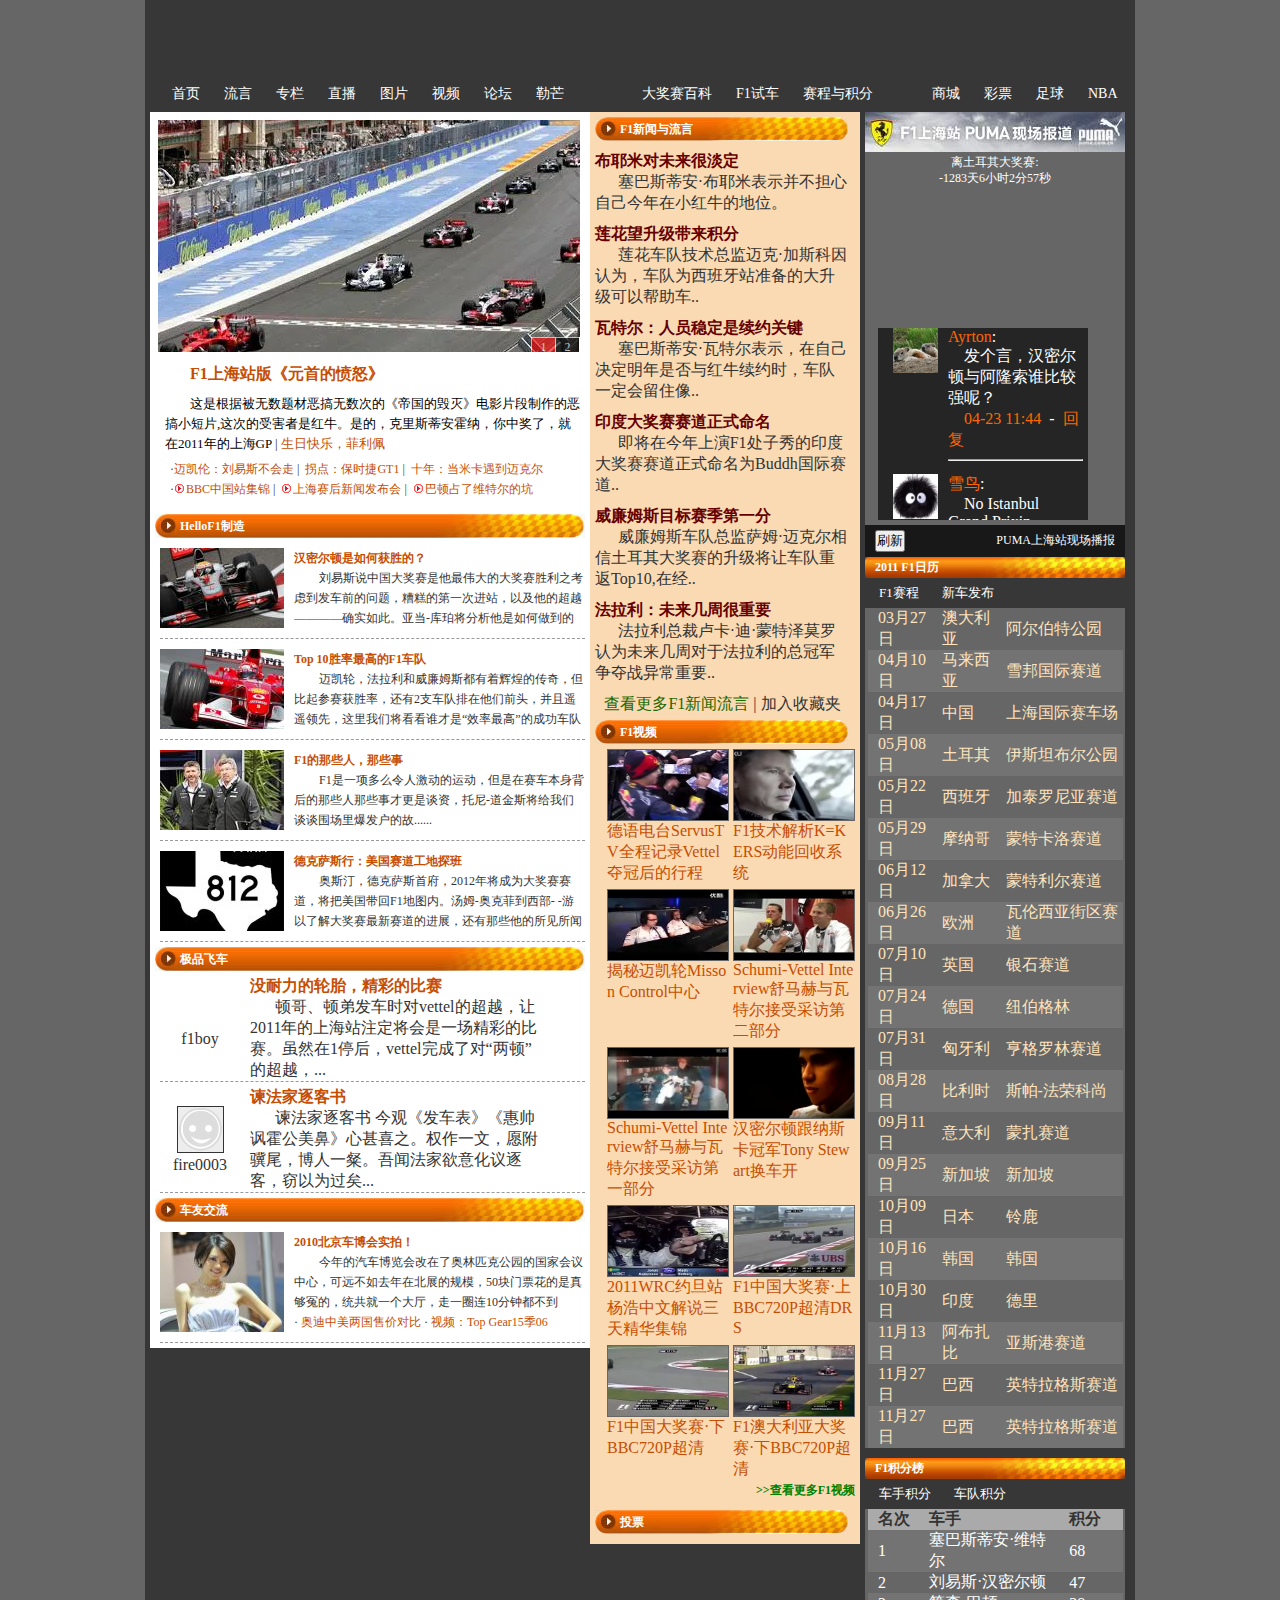
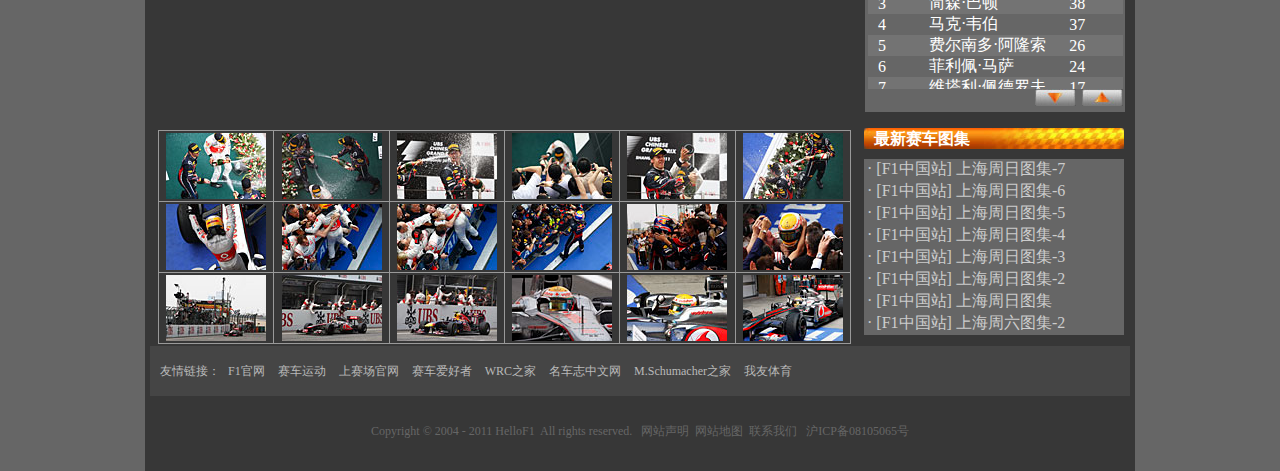
==== commit 96702644: "Add files via upload" ====
--- a/index.html
+++ b/index.html
@@ -76,7 +76,7 @@
 	</div>
 	<div id="nav_right">
 	<ul class="top">
-	<li><a href="#" target="_top")">大奖赛百科</a></li>
+	<li><a href="#" target="_top">大奖赛百科</a></li>
 	<li><a href="#" target="_top">F1试车</a></li>
 	<li><a href="#" target="_top">赛程与积分</a></li>
 	
@@ -405,7 +405,7 @@
 				</div>
 			</div>
 			<div class="img_puma"></div>
-			<iframe src="https://space.bilibili.com/672342685/?spm_id_from=333.999.0.0" width="250px" height="200px" frameborder="0"></iframe>
+			<iframe src="pinglunqu.html" width="250px" height="200px" frameborder="0"></iframe>
 		</div>
 
 		<div class="puma_bottom">
